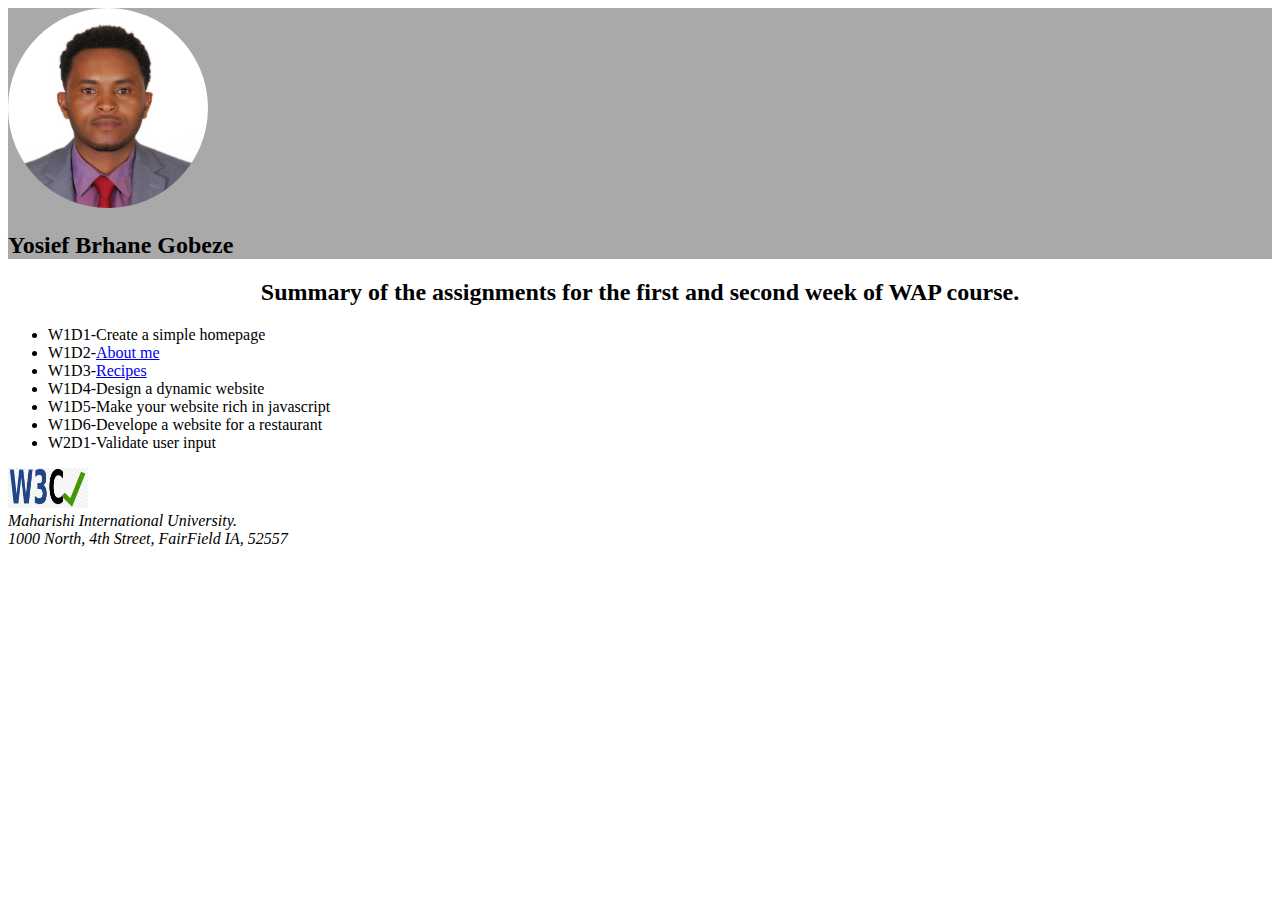
==== index.html @ f2885b39 "link is active" ====
<!DOCTYPE html>
<html lang="en">
<head>
    <meta charset="UTF-8">
    <meta name="viewport" content="width=device-width, initial-scale=1.0">
    <title>assignment one my homepage</title>
    <link href="css/homepage.css" rel="stylesheet">
</head>
<body>
    <div id="head-part">
        <img src="images/yosiefgobeze.jpg" alt="my profile photo" id="image-part"><br>
        <h2>Yosief Brhane Gobeze</h2>
    </div>
    <div id="list-head">
        <h2>Summary of the assignments for the first and second week of WAP course.</h2>
    </div>
    <div id="list-body">
            <ul>
                <li>W1D1-Create a simple homepage</li>
                <li>W1D2-<a href="aboutme.html">About me</a></li>
                <li>W1D3-<a href="pie.html">Recipes</a></li>
                <li>W1D4-Design a dynamic website</li>
                <li>W1D5-Make your website rich in javascript</li>
                <li>W1D6-Develope a website for a restaurant</li>
                <li>W2D1-Validate user input</li>
            </ul>
    </div>
    <div>
       <a href="https://validator.w3.org/check/referer"><img id="validate-part" src="images/webvalidator.jpg" alt="Web validation, click to check your codes integrity" title="Web validator link"></a> 
    </div>
    <div>
        <address>
            Maharishi International University.<br/>
            1000 North, 4th Street, FairField IA, 52557
        </address>
    </div>
</body>
</html>
---- css/homepage.css ----
#head-part{
    background-color: darkgray;
    font-family: serif;
}
#list-body{
    font-size: 16px;
    font-family: 'Times New Roman', Times, serif;
    text-align: left;

}

#validate-part{
    height: 40px;
    width: 80px;
}

#image-part{
    
    height: 200px;
    width: 200px;
    border-radius: 100px;
    box-shadow: inset;
}

#list-head{
    font-family: 'Times New Roman', Times, serif;
    text-align: center;
}
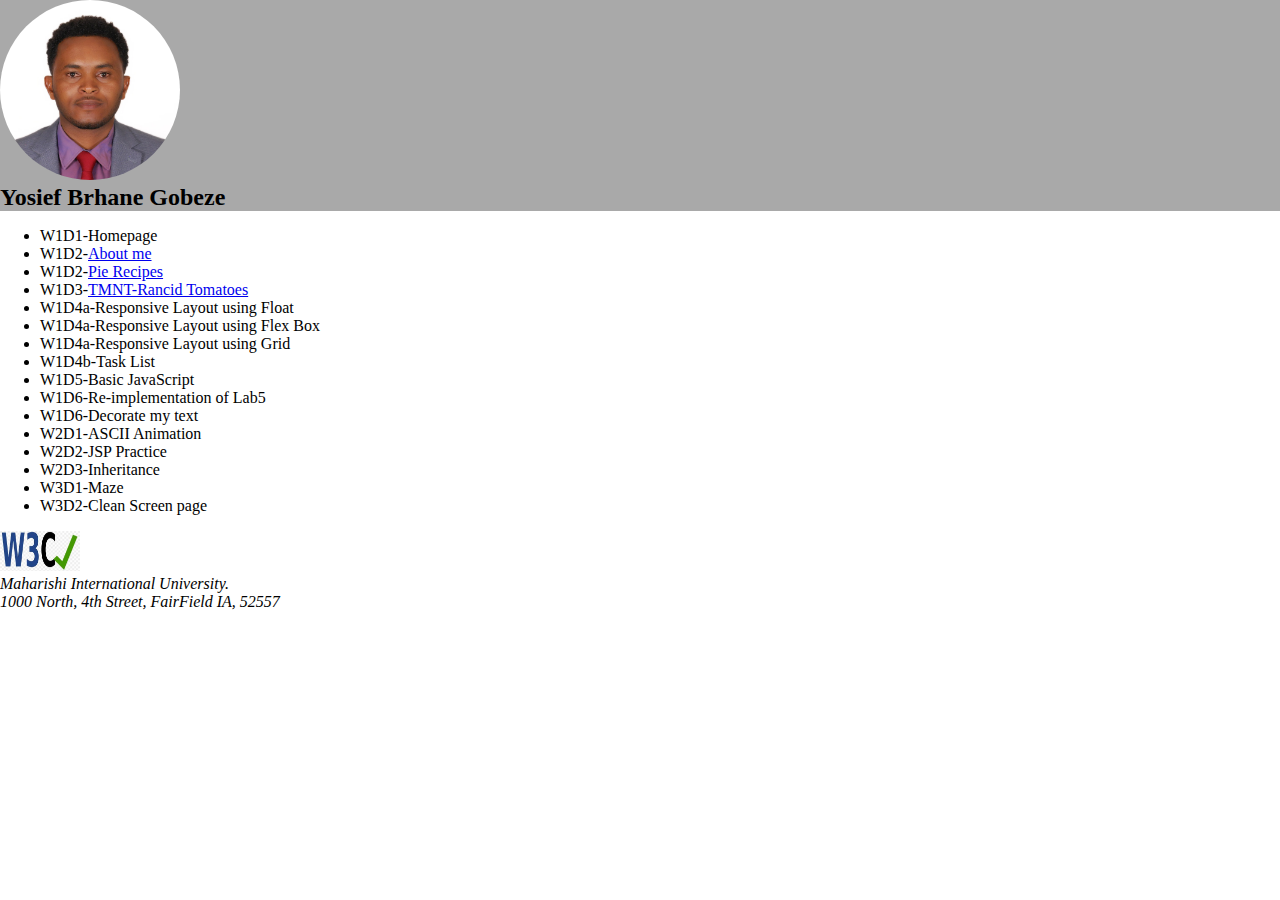
==== commit 74a2e177: "change on new page" ====
--- a/index.html
+++ b/index.html
@@ -8,21 +8,29 @@
 </head>
 <body>
     <div id="head-part">
-        <img src="images/yosiefgobeze.jpg" alt="my profile photo" id="image-part"><br>
+        <img src="images/yosiefgobeze.jpg" alt="my profile photo" id="image-part"><br/>
         <h2>Yosief Brhane Gobeze</h2>
     </div>
-    <div id="list-head">
-        <h2>Summary of the assignments for the first and second week of WAP course.</h2>
-    </div>
+
     <div id="list-body">
             <ul>
-                <li>W1D1-Create a simple homepage</li>
+                <li>W1D1-Homepage</li>
                 <li>W1D2-<a href="aboutme.html">About me</a></li>
-                <li>W1D3-<a href="pie.html">Recipes</a></li>
-                <li>W1D4-Design a dynamic website</li>
-                <li>W1D5-Make your website rich in javascript</li>
-                <li>W1D6-Develope a website for a restaurant</li>
-                <li>W2D1-Validate user input</li>
+                <li>W1D2-<a href="pie.html">Pie Recipes</a></li>
+                <li>W1D3-<a href="tmnt.html">TMNT-Rancid Tomatoes</a></li>
+                <li>W1D4a-Responsive Layout using Float</li>
+                <li>W1D4a-Responsive Layout using Flex Box</li>
+                <li>W1D4a-Responsive Layout using Grid</li>
+                <li>W1D4b-Task List</li>
+                <li>W1D5-Basic JavaScript</li>
+                <li>W1D6-Re-implementation of Lab5</li>
+                <li>W1D6-Decorate my text</li>
+                <li>W2D1-ASCII Animation</li>
+                <li>W2D2-JSP Practice</li>
+                <li>W2D3-Inheritance</li>
+                <li>W3D1-Maze</li>
+                <li>W3D2-Clean Screen page</li>
+
             </ul>
     </div>
     <div>
--- a/css/homepage.css
+++ b/css/homepage.css
@@ -1,6 +1,7 @@
 #head-part{
     background-color: darkgray;
     font-family: serif;
+    padding: 0px;
 }
 #list-body{
     font-size: 16px;
@@ -15,14 +16,24 @@
 }
 
 #image-part{
-    
-    height: 200px;
-    width: 200px;
-    border-radius: 100px;
+    padding: 0px;
+    height: 180px;
+    width: 180px;
+    border-radius: 90px;
     box-shadow: inset;
+}
+
+h2{
+    margin: 0px;
+    padding: 0px;
 }
 
 #list-head{
     font-family: 'Times New Roman', Times, serif;
     text-align: center;
+}
+
+body{
+    margin: 0px;
+    padding: 0px;
 }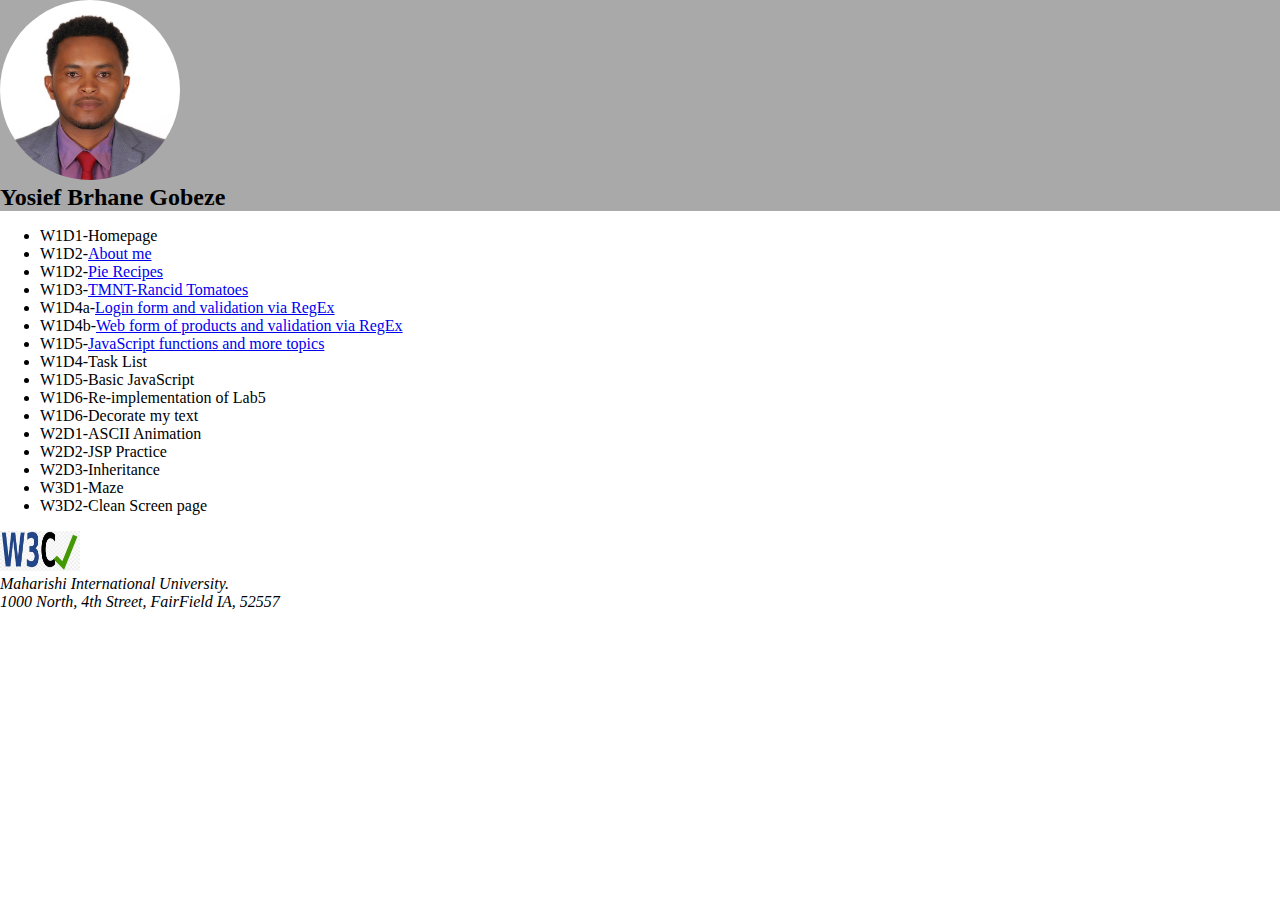
==== commit b25f4cb6: "additional form pages" ====
--- a/index.html
+++ b/index.html
@@ -3,7 +3,7 @@
 <head>
     <meta charset="UTF-8">
     <meta name="viewport" content="width=device-width, initial-scale=1.0">
-    <title>assignment one my homepage</title>
+    <title>Homepage</title>
     <link href="css/homepage.css" rel="stylesheet">
 </head>
 <body>
@@ -18,10 +18,10 @@
                 <li>W1D2-<a href="aboutme.html">About me</a></li>
                 <li>W1D2-<a href="pie.html">Pie Recipes</a></li>
                 <li>W1D3-<a href="tmnt.html">TMNT-Rancid Tomatoes</a></li>
-                <li>W1D4a-Responsive Layout using Float</li>
-                <li>W1D4a-Responsive Layout using Flex Box</li>
-                <li>W1D4a-Responsive Layout using Grid</li>
-                <li>W1D4b-Task List</li>
+                <li>W1D4a-<a href="loginform.html">Login form and validation via RegEx</a></li>
+                <li>W1D4b-<a href="productform.html">Web form of products and validation via RegEx</a></li>
+                <li>W1D5-<a href="javascriptfunctions.html">JavaScript functions and more topics</a></li>
+                <li>W1D4-Task List</li>
                 <li>W1D5-Basic JavaScript</li>
                 <li>W1D6-Re-implementation of Lab5</li>
                 <li>W1D6-Decorate my text</li>
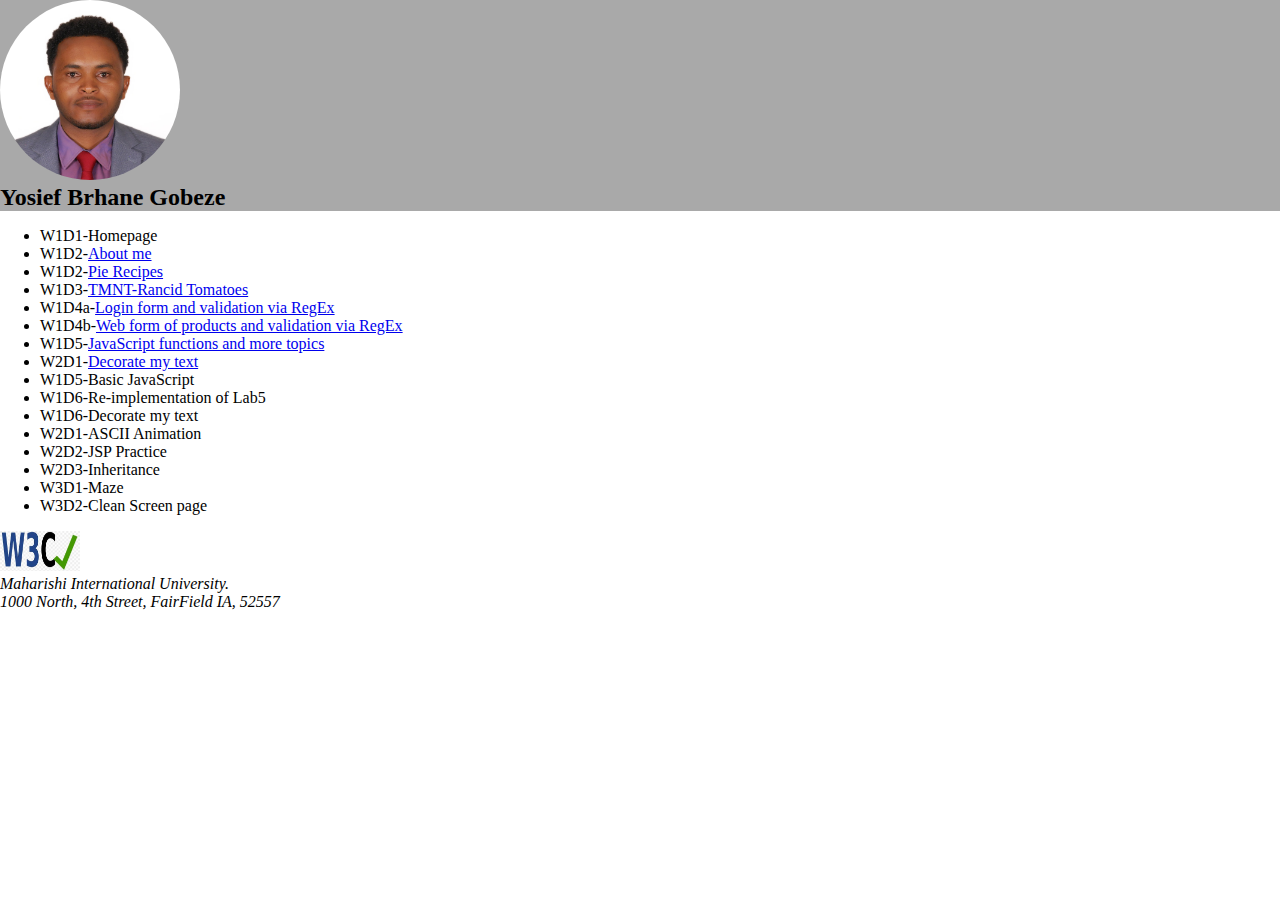
==== commit a82393a1: "decoratemytext file added" ====
--- a/index.html
+++ b/index.html
@@ -20,8 +20,8 @@
                 <li>W1D3-<a href="tmnt.html">TMNT-Rancid Tomatoes</a></li>
                 <li>W1D4a-<a href="loginform.html">Login form and validation via RegEx</a></li>
                 <li>W1D4b-<a href="productform.html">Web form of products and validation via RegEx</a></li>
-                <li>W1D5-<a href="javascriptfunctions.html">JavaScript functions and more topics</a></li>
-                <li>W1D4-Task List</li>
+                <li>W1D5-<a href="js/app.js">JavaScript functions and more topics</a></li>
+                <li>W2D1-<a href="decoratemytext.html">Decorate my text</a></li>
                 <li>W1D5-Basic JavaScript</li>
                 <li>W1D6-Re-implementation of Lab5</li>
                 <li>W1D6-Decorate my text</li>
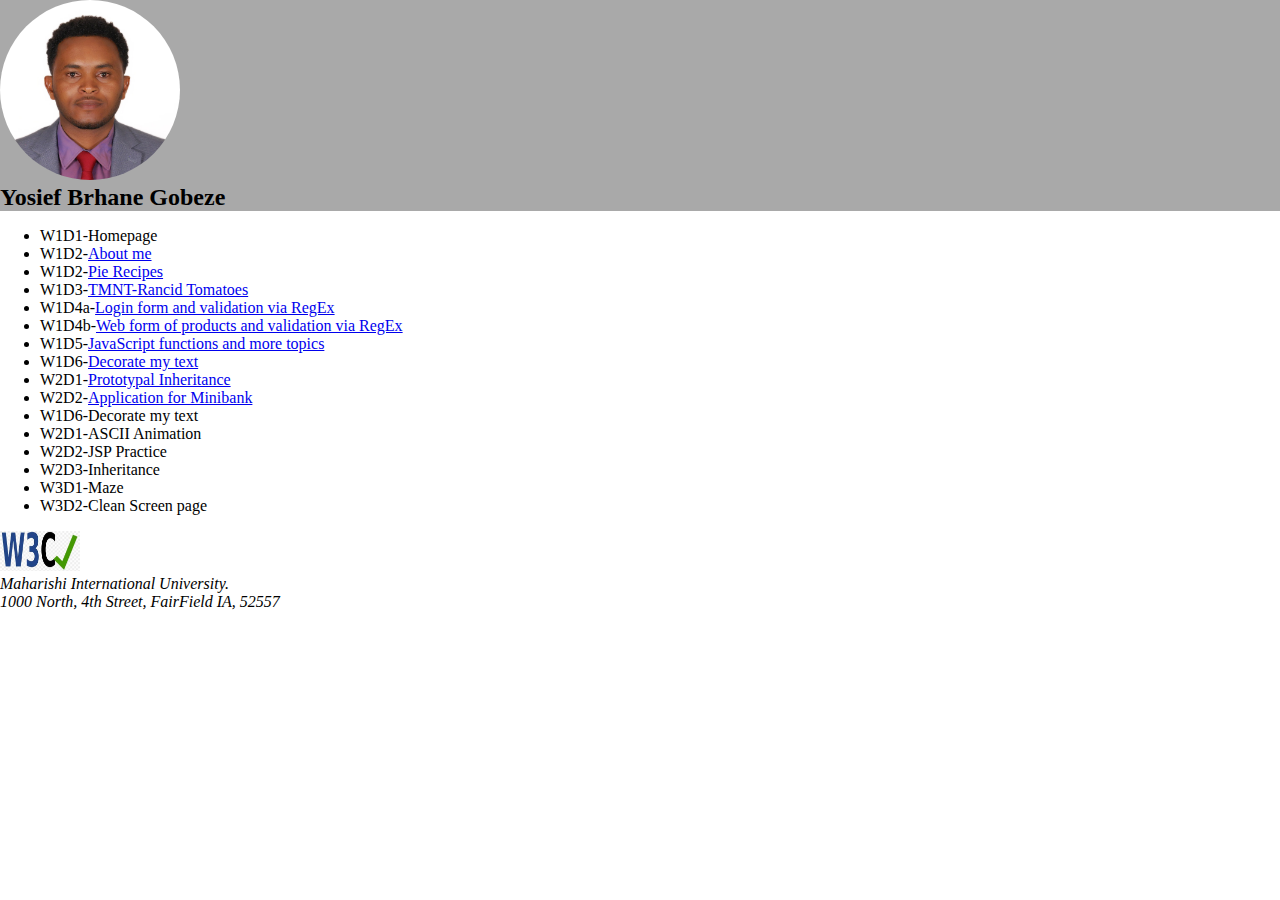
==== commit d2f4cb1d: "added files prototypal inheritance" ====
--- a/index.html
+++ b/index.html
@@ -21,9 +21,9 @@
                 <li>W1D4a-<a href="loginform.html">Login form and validation via RegEx</a></li>
                 <li>W1D4b-<a href="productform.html">Web form of products and validation via RegEx</a></li>
                 <li>W1D5-<a href="js/app.js">JavaScript functions and more topics</a></li>
-                <li>W2D1-<a href="decoratemytext.html">Decorate my text</a></li>
-                <li>W1D5-Basic JavaScript</li>
-                <li>W1D6-Re-implementation of Lab5</li>
+                <li>W1D6-<a href="decoratemytext.html">Decorate my text</a></li>
+                <li>W2D1-<a href="prototypalinheritance.html">Prototypal Inheritance</a></li>
+                <li>W2D2-<a href="minibank.html">Application for Minibank</a></li>
                 <li>W1D6-Decorate my text</li>
                 <li>W2D1-ASCII Animation</li>
                 <li>W2D2-JSP Practice</li>
--- a/css/homepage.css
+++ b/css/homepage.css
@@ -7,14 +7,11 @@
     font-size: 16px;
     font-family: 'Times New Roman', Times, serif;
     text-align: left;
-
 }
-
 #validate-part{
     height: 40px;
     width: 80px;
 }
-
 #image-part{
     padding: 0px;
     height: 180px;
@@ -22,17 +19,14 @@
     border-radius: 90px;
     box-shadow: inset;
 }
-
 h2{
     margin: 0px;
     padding: 0px;
 }
-
 #list-head{
     font-family: 'Times New Roman', Times, serif;
     text-align: center;
 }
-
 body{
     margin: 0px;
     padding: 0px;
